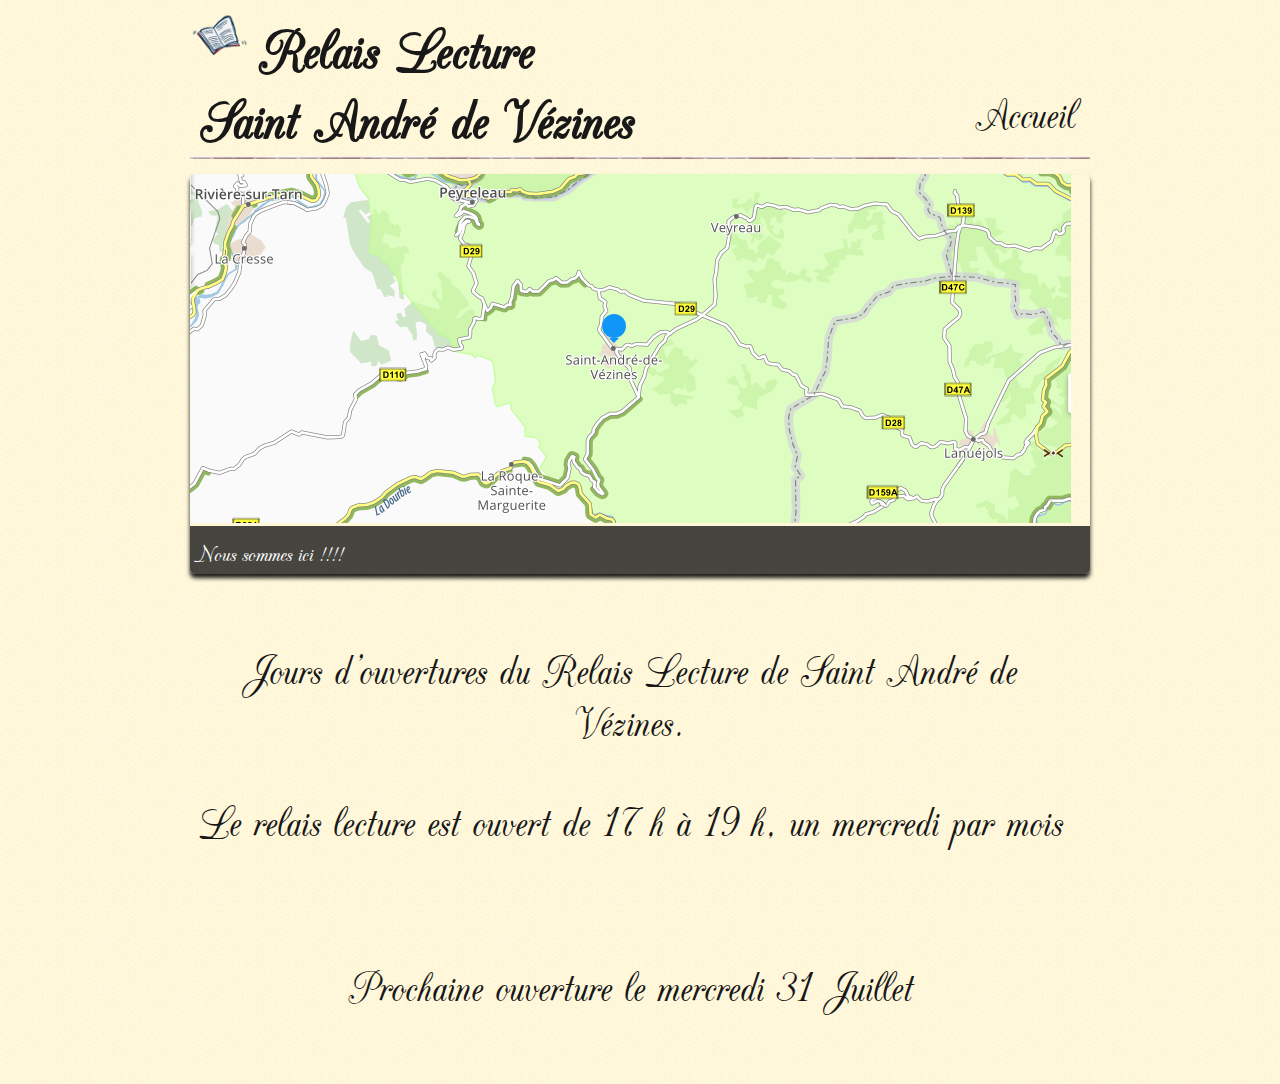
==== contact.html @ 6cfa4d49 "Add files via upload" ====
<!DOCTYPE html>
<html>
    <head>
        <meta charset="utf-8" />
        <link rel="stylesheet" href="infos.css" />
        <title>Relais-lecture</title>
    </head>
    
    <body>
        <div id="bloc_page">
            <header>
                <div id="titre_principal">
                    <div id="logo">
                        <img src="images/cropped-livre.png" alt="Logo" />
                        <h1>Relais Lecture</h1>    
                    </div>
                    <h1>Saint André de Vézines</h1>
                </div>
                
                <nav>
                    <ul>
                        <li><a href="#"></a></li>
                        <li><a href="#"></a></li>
                        <li><a href="#"></a></li>
                        <li><a href="index.html">Accueil</a></li>
                    </ul>
                </nav>
            </header>
            
            <div id="banniere_image">
                <div id="banniere_description">
                    Nous sommes ici !!!! 
                </div>
            </div>
            
            <section>
                <article>
                    
                    <p>Jours d'ouvertures du Relais Lecture de Saint André de Vézines.</p>
                    <p>Le relais lecture est ouvert de 17 h à 19 h, un mercredi par mois</p><br />
                    <p>Prochaine ouverture le mercredi 31 Juillet<p/>

                </article>
---- infos.css ----
/* Définition des polices personnalisées */

@font-face
{
    font-family: 'BallparkWeiner';
    src: url('polices/ballpark.eot');
    src: url('polices/ballpark.eot?#iefix') format('embedded-opentype'),
         url('polices/ballpark.woff') format('woff'),
         url('polices/ballpark.ttf') format('truetype'),
         url('polices/ballpark.svg#BallparkWeiner') format('svg');
    font-weight: normal;
    font-style: normal;
}

@font-face
{
    font-family: 'Dayrom';
    src: url('polices/dayrom.eot');
    src: url('polices/dayrom.eot?#iefix') format('embedded-opentype'),
         url('polices/dayrom.woff') format('woff'),
         url('polices/dayrom.ttf') format('truetype'),
         url('polices/dayrom.svg#Dayrom') format('svg');
    font-weight: normal;
    font-style: normal;
}

@font-face { /* Définition d'une nouvelle police nommée CAC Champagne */
    font-family: 'cac_champagneregular';
    src: url('cac_champagne-webfont.eot');
    src: url('cac_champagne-webfont.eot?#iefix') format('embedded-opentype'),
         url('cac_champagne-webfont.woff') format('woff'),
         url('cac_champagne-webfont.ttf') format('truetype'),
         url('cac_champagne-webfont.svg#cac_champagneregular') format('svg');
}
/* Eléments principaux de la page */

body
{
    background: url('images/fond_jaune.png');
    font-family: 'cac_champagneregular', Arial, sans-serif;
    color: #181818;
}

#bloc_page
{
    width: 900px;
    margin: auto;
}

section h1, footer h1, nav a
{
    font-family: 'cac_champagneregular', serif;
    font-weight: 3em;
}

/* Header */

header
{
    background: url('images/separateur.png') repeat-x bottom;
    display: flex;
    justify-content: space-between;
    align-items: flex-end;
}

#titre_principal
{
    display: flex;
    flex-direction: column;
}

#logo
{
    display: flex;
    flex-direction: row;
    align-items: baseline;
}

#logo img
{
    width: 59px;
    height: 60px;
}

header h1
{
    font-family: 'cac_champagneregular', serif;
    font-size: 4em;
    margin: 0 0 0 10px;
}

header h2
{
    font-family: 'cac_champagneregular', serif;
    font-size: 3em;
    margin-top: 0px;
    font-weight: normal;
}

/* Navigation */

nav ul
{
    list-style-type: none;
    display: flex;
}

nav li
{
    margin-right: 15px;
}

nav a
{
    font-size: 3em;
    color: #181818;
    padding-bottom: 3px;
    text-decoration: none;
}

nav a:hover
{
    color: #760001;
    border-bottom: 3px solid #760001;
}

/* Bannière */

#banniere_image
{
    margin-top: 15px;
    height: 400px;
    border-radius: 5px;
    background: url('images/carte.png') no-repeat;
    position: relative;
    box-shadow: 0px 4px 4px #1c1a19;
    margin-bottom: 25px;
}

#banniere_description
{
    position: absolute;
    bottom: 0;
    border-radius: 0px 0px 5px 5px;
    width: 99.5%;
    height: 33px;
    padding-top: 15px;
    padding-left: 4px;
    background-color: rgba(24,24,24,0.8);
    color: white;
    font-size: 1.6em;
    
}

.bouton_rouge
{
    height: 25px;
    position: absolute;
    right: 5px;
    bottom: 5px;
    background: url('images/fond_degraderouge.png') repeat-x;
    border: 1px solid #760001;
    border-radius: 5px;
    font-size: 1.2em;
    text-align: center;
    padding: 3px 8px 0px 8px;
    color: white;
    text-decoration: none;
}

.bouton_rouge img
{
    border: 0;
}

/* Corps */

section
{
    display: flex;
    margin-bottom: 20px;
}

article
{
    text-align: center;
}

aside
{
    text-align: center;
}
article
{
    margin-right: 20px;
    flex: 3;
}

.ico_categorie
{
    vertical-align: middle;
    margin-right: 8px;
}

article p
{
    font-size: 3em;
}

aside
{
    flex: 1.2;
    position: relative;
    background-color: #706b64;
    box-shadow: 0px 2px 5px #1c1a19;
    border-radius: 5px;
    padding: 10px;
    color: white;
    font-size: 1.5em;
}

#fleche_bulle
{
    position: absolute;
    top: 100px;
    left: -12px;
}

#livre
{
    text-align: center;
}

#livre img
{
    border: 1px solid #181818;
}

aside img
{
    margin-right: 5px;
}

/* Footer */

footer
{
    display: flex;
    background:  url('images/ico_top.png') no-repeat top center, url('images/separateur.png') repeat-x top, url('images/ombre.png') repeat-x top;
    padding-top: 25px;
}

footer p, footer ul
{
    font-size: 1.5em;
}

footer h1
{
    font-size: 3em;
}


#ephemeride
{
    width: 31%;
}

#mes_photos
{
    width: 40%;
}

#mes_amis
{
    width: 31%;
}

#mes_photos img
{
    border: 1px solid #181818;
    margin-right: 2px;
}

#listes_amis
{
    display: flex;
    justify-content: space-between;
    margin-top: 0;
}

#mes_amis ul
{
    list-style-image: url('images/ico_liensexterne.png');
    padding-left: 2px;
}

#mes_amis a
{
    text-decoration: none;
    color: #760001;
}
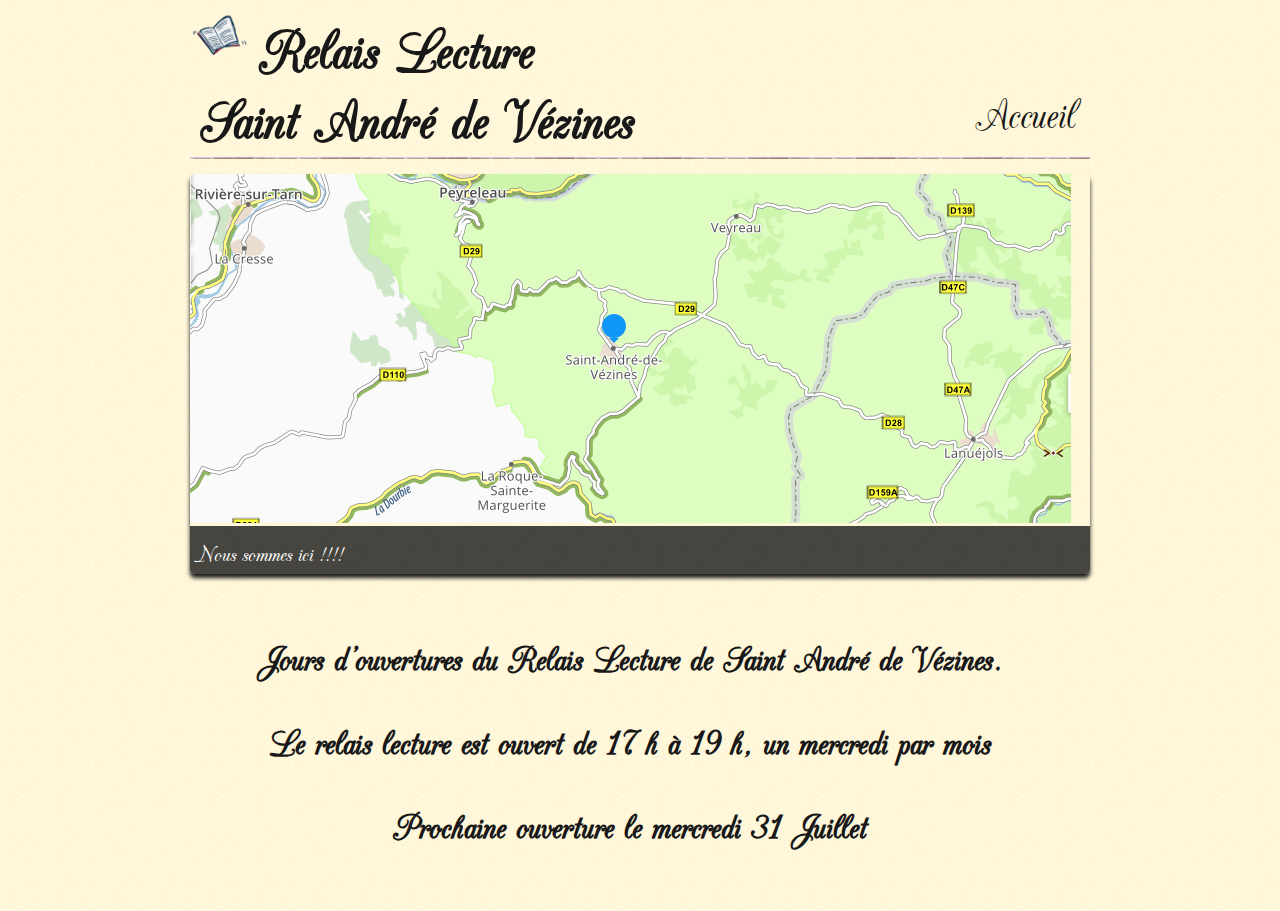
==== commit 23742586: "Add files via upload" ====
--- a/contact.html
+++ b/contact.html
@@ -37,7 +37,9 @@
                 <article>
                     
                     <p>Jours d'ouvertures du Relais Lecture de Saint André de Vézines.</p>
-                    <p>Le relais lecture est ouvert de 17 h à 19 h, un mercredi par mois</p><br />
+                    <p>Le relais lecture est ouvert de 17 h à 19 h, un mercredi par mois</p>
                     <p>Prochaine ouverture le mercredi 31 Juillet<p/>
+                    
 
-                </article>+                </article>
+                --- a/infos.css
+++ b/infos.css
@@ -204,7 +204,8 @@
 
 article p
 {
-    font-size: 3em;
+    font-size: 2.5em;
+    font-weight: bold;
 }
 
 aside
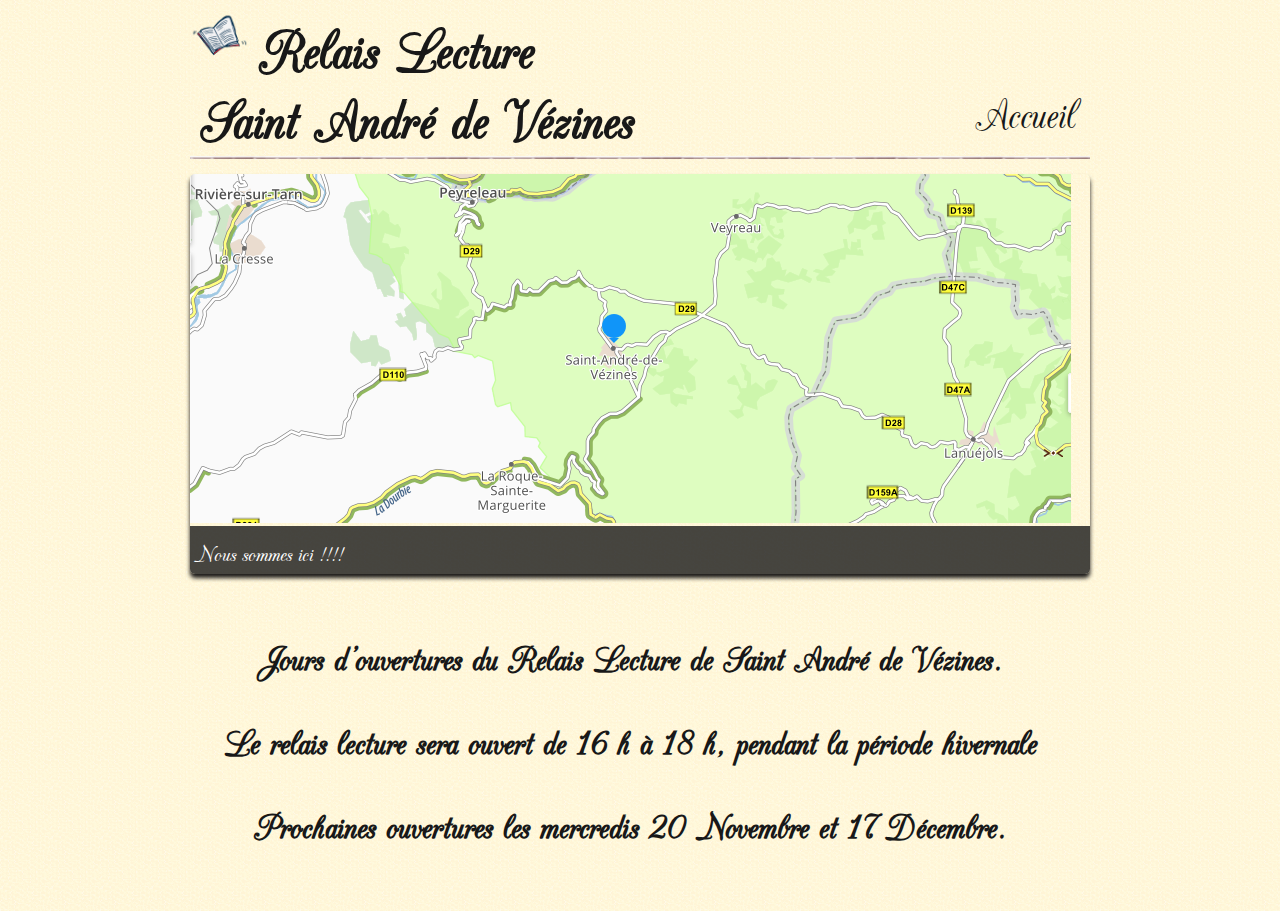
==== commit 393222cc: "Add files via upload" ====
--- a/contact.html
+++ b/contact.html
@@ -37,8 +37,8 @@
                 <article>
                     
                     <p>Jours d'ouvertures du Relais Lecture de Saint André de Vézines.</p>
-                    <p>Le relais lecture est ouvert de 17 h à 19 h, un mercredi par mois</p>
-                    <p>Prochaine ouverture le mercredi 31 Juillet<p/>
+                    <p>Le relais lecture sera ouvert de 16 h à 18 h, pendant la période hivernale</p>
+                    <p>Prochaines ouvertures les mercredis 20 Novembre et 17 Décembre.<p/>
                     
 
                 </article>
